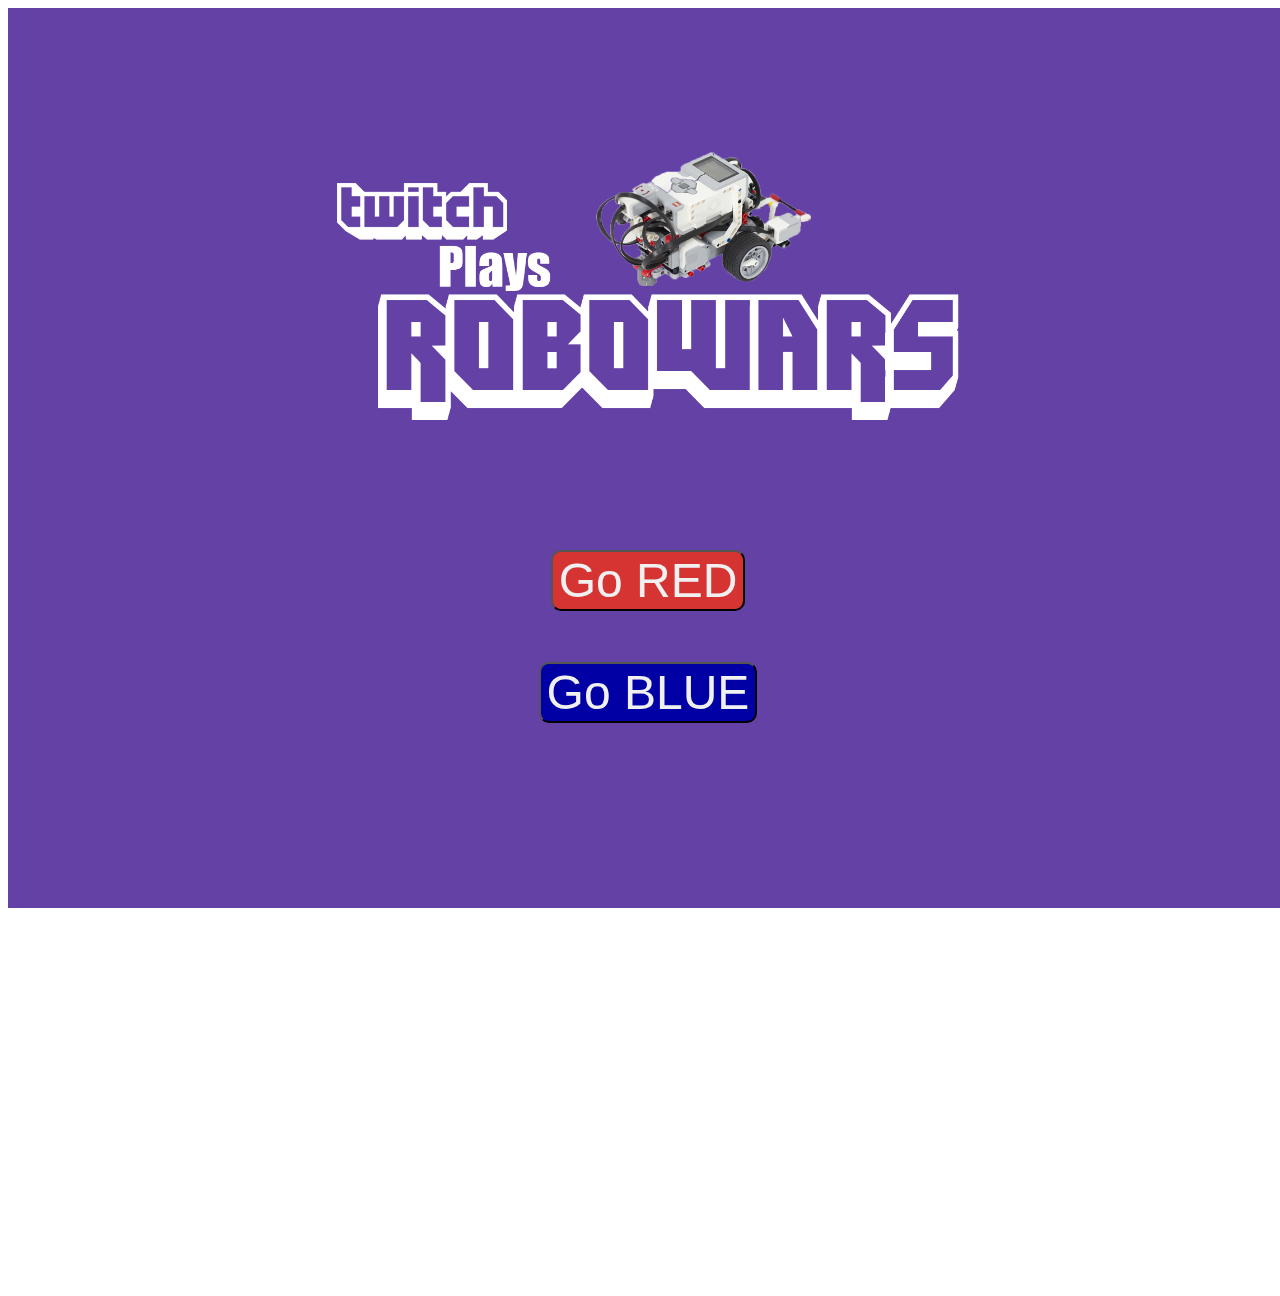
==== src/index.html @ 8c6ec41f "Optimized file layout for actual collaboration" ====
<!DOCTYPE html>
<html>

<head lang="en">
    <meta charset="UTF-8">
    <title>Choose Your Flavour</title>
    <link rel="stylesheet" href="http://yui.yahooapis.com/pure/0.5.0/pure-min.css">
    <link href='http://fonts.googleapis.com/css?family=Lato|Open+Sans' rel='stylesheet' type='text/css'>
    <link rel="stylesheet" href="css/style.css">
</head>
<body>

<div class="perspective">
    <div class="page pt-page-current" id="page1" style="background-color:#6441A5; height:100%; width:100%;">
        <div class="pure-g text-center">

            <div class="pure-u-1 text-center">
                <img src="assets/logo.png" style="width:50%; padding-top:10%;"/>
            </div>
        </div>
        <div class="pure-u-2-24"><p style="color: transparent;">test</p></div>
        <div class="pure-u-8-24 text-center">
            <button id="go2" class="pure-button"
                    style="background-color: #d63333; color:#f0f0f0; width:400;height:100;font-size:300%; border-radius: 10px;">
                Go RED
            </button>
        </div>
        <div class="pure-u-2-24"><p style="color: transparent;">test</p></div>
        <div class="pure-u-11-24 text-center">
            <button id="go3" class="pure-button"
                    style="background-color: #0000A5;color:#f0f0f0; width:400;height:100;font-size:300%; border-radius: 10px;">
                Go BLUE
            </button>
        </div>
    </div>


    <div class="page" id="page2" style="background-color: #d63333;">
        <div class="pure-g">
            <div class="pure-u-1 text-center">
                <h1>Team Red</h1>
            </div>
            <div class="pure-u-3-5">
                <iframe src="http://www.twitch.tv/twitchplaysrobowars1/embed" frameborder="0" scrolling="no"
                        height="600" width="100%"></iframe>

            </div>
            <div class="pure-u-2-5">
                <iframe src="http://www.twitch.tv/twitchplayitsrobowars1/chat?popout=" frameborder="0" scrolling="no"
                        height="600" width="100%"></iframe>
            </div>
        </div>
    </div>


    <div class="page" id="page3" style="background-color: #0f8Adb;">
        <div class="pure-g">
            <div class="pure-u-1 text-center">
                <h1>Team Blue</h1>
            </div>
            <div class="pure-u-2-5">
                <iframe src="http://www.twitch.tv/twitchplaysrobowars2/chat?popout=" frameborder="0" scrolling="no"
                        height="600" width="100%"></iframe>
            </div>
            <div class="pure-u-3-5 ">
                <iframe src="http://www.twitch.tv/twitchplaysrobowars2/embed " frameborder="0 " scrolling="no "
                        height="600 " width="100% "></iframe>
            </div>

        </div>
    </div>

</div>

<script src="http://code.jquery.com/jquery-1.11.1.min.js "></script>

<script>
    $("#go2 ").click(function () {
        $("#page1 ").addClass("page-scaleDown ");
        $("#page2 ").addClass("pt-page-current pt-page-ontop ");
        $("#page2 ").addClass("page-moveLeft ");
        $("#page1 ").removeClass("pt-page-current pt-page-ontop ");
        document.title = "Go Team Red! ";
    });
    $("#go3 ").click(function () {
        $("#page1 ").addClass("page-scaleDown ");
        $("#page3 ").addClass("pt-page-current pt-page-ontop ");
        $("#page3 ").addClass("page-moveRight ");
        $("#page1 ").removeClass("pt-page-current pt-page-ontop ");
        document.title = "Go Team Blue! ";
    });
</script>
</body>

</html>
---- src/css/style.css ----
body,
html {
    position: relative;
    width: 100%;
    height: 100%;
    font-family: 'Lato', sans-serif;
    color: #222;
}

.pure-g[class *="pure-u"] {
    font-family: 'Open Sans', sans-serif;
}

.page {
    width: 100%;
    min-height: 100%;
    position: absolute;
    top: 0;
    left: 0;
    visibility: hidden;
    overflow: hidden;
    backface-visibility: hidden;
    transform: translate3d(0, 0, 0);
}

.perspective {
    position: relative;
    width: 100%;
    min-height: 100%;
    perspective: 1200px;
    transform-style: preserve-3d;
}

.pt-page-current,
.no-js .pt-page {
    visibility: visible;
}

.no-js body {
    overflow: auto;
}

.pt-page-ontop {
    z-index: 999;
}

.page-scaleDown {
    animation: scaleDown .7s ease both;
}

@keyframes scaleDown {
    to {
        opacity: 0;
        transform: scale(.8);
    }
}

.page-moveLeft {
    animation: moveFromLeft .7s ease both;
}

@keyframes moveFromLeft {
    from {
        -webkit-transform: translateX(-100%);
        transform: translateX(-100%);
    }
}

.page-moveRight {
    animation: moveFromRight .7s ease both;
}

@keyframes moveFromRight {
    from {
        -webkit-transform: translateX(100%);
        transform: translateX(100%);
    }
}

.text-center {
    text-align: center;
}
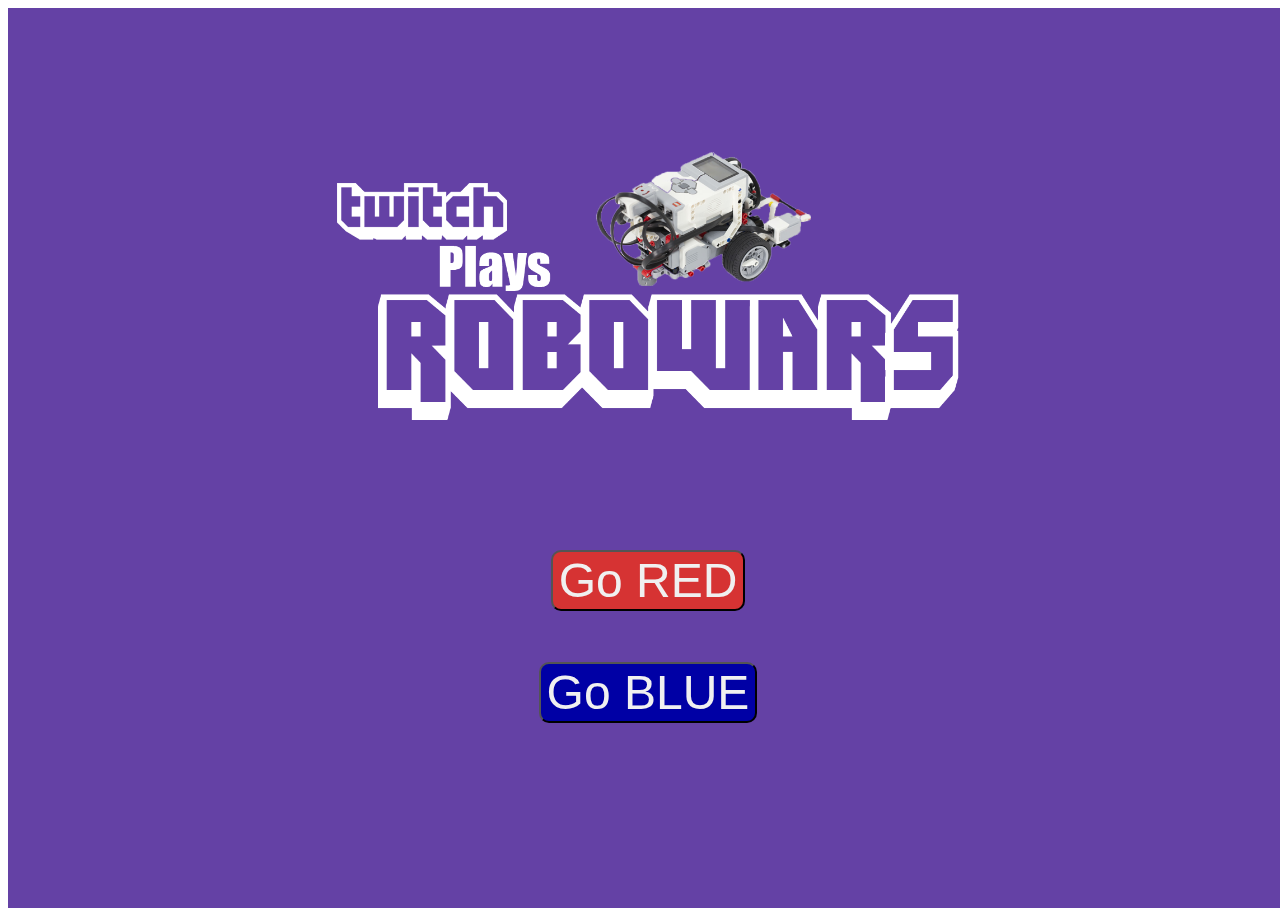
==== commit d103c509: "Also changed page2(red team) to full size" ====
--- a/src/index.html
+++ b/src/index.html
@@ -36,38 +36,45 @@
 
 
     <div class="page" id="page2" style="background-color: #d63333;">
-        <div class="pure-g">
-            <div class="pure-u-1 text-center">
-                <h1>Team Red</h1>
-            </div>
-            <div class="pure-u-3-5">
-                <iframe src="http://www.twitch.tv/twitchplaysrobowars1/embed" frameborder="0" scrolling="no"
-                        height="600" width="100%"></iframe>
-
-            </div>
-            <div class="pure-u-2-5">
-                <iframe src="http://www.twitch.tv/twitchplayitsrobowars1/chat?popout=" frameborder="0" scrolling="no"
-                        height="600" width="100%"></iframe>
-            </div>
-        </div>
+        
+        <div id="navTeamRed" style="height:10%; width:100%;">
+		  <ul style="padding:0; margin:0; list-style-type:none;">
+              <li><img src="assets/logo.png" height="100" ></li>   
+                            
+          </ul>
+		</div>
+		
+        <div id="bodyTeamRed" style="height:100%; width:100%; padding:0; margin:0;">
+            
+                <iframe src="http://www.twitch.tv/twitchplaysrobowars1/embed " frameborder="0" scrolling="no"
+                        height="90%" width="74.8%"></iframe>
+            
+                <iframe src="http://www.twitch.tv/twitchplaysrobowars1/chat?popout=" frameborder="0" scrolling="no"
+                        height="90%" width="25%"></iframe>
+<!--            for some fucked up reason the width isn't 100%-->
+		</div>
+        
     </div>
 
 
     <div class="page" id="page3" style="background-color: #0f8Adb;">
-        <div class="pure-g">
-            <div class="pure-u-1 text-center">
-                <h1>Team Blue</h1>
-            </div>
-            <div class="pure-u-2-5">
+        
+        <div id="navTeamBlue" style="height:10%; width:100%;">
+		  <ul style="padding:0; margin:0; list-style-type:none;">
+              <li><img src="assets/logo.png" height="100" ></li>   
+                            
+          </ul>
+		</div>
+		
+        <div id="bodyTeamBlue" style="height:100%; width:100%; padding:0; margin:0;">
+            
                 <iframe src="http://www.twitch.tv/twitchplaysrobowars2/chat?popout=" frameborder="0" scrolling="no"
-                        height="600" width="100%"></iframe>
-            </div>
-            <div class="pure-u-3-5 ">
-                <iframe src="http://www.twitch.tv/twitchplaysrobowars2/embed " frameborder="0 " scrolling="no "
-                        height="600 " width="100% "></iframe>
-            </div>
-
-        </div>
+                        height="90%" width="25%"></iframe>
+            
+                <iframe src="http://www.twitch.tv/twitchplaysrobowars2/embed " frameborder="0" scrolling="no"
+                        height="90%" width="74.8%"></iframe>
+<!--            for some fucked up reason the width isn't 100%-->
+		</div>
     </div>
 
 </div>
--- a/src/css/style.css
+++ b/src/css/style.css
@@ -79,4 +79,12 @@
 
 .text-center {
     text-align: center;
+}
+#page2{
+    height:100%;
+    width:100;
+}
+#page3{
+    height:100%;
+    width:100;
 }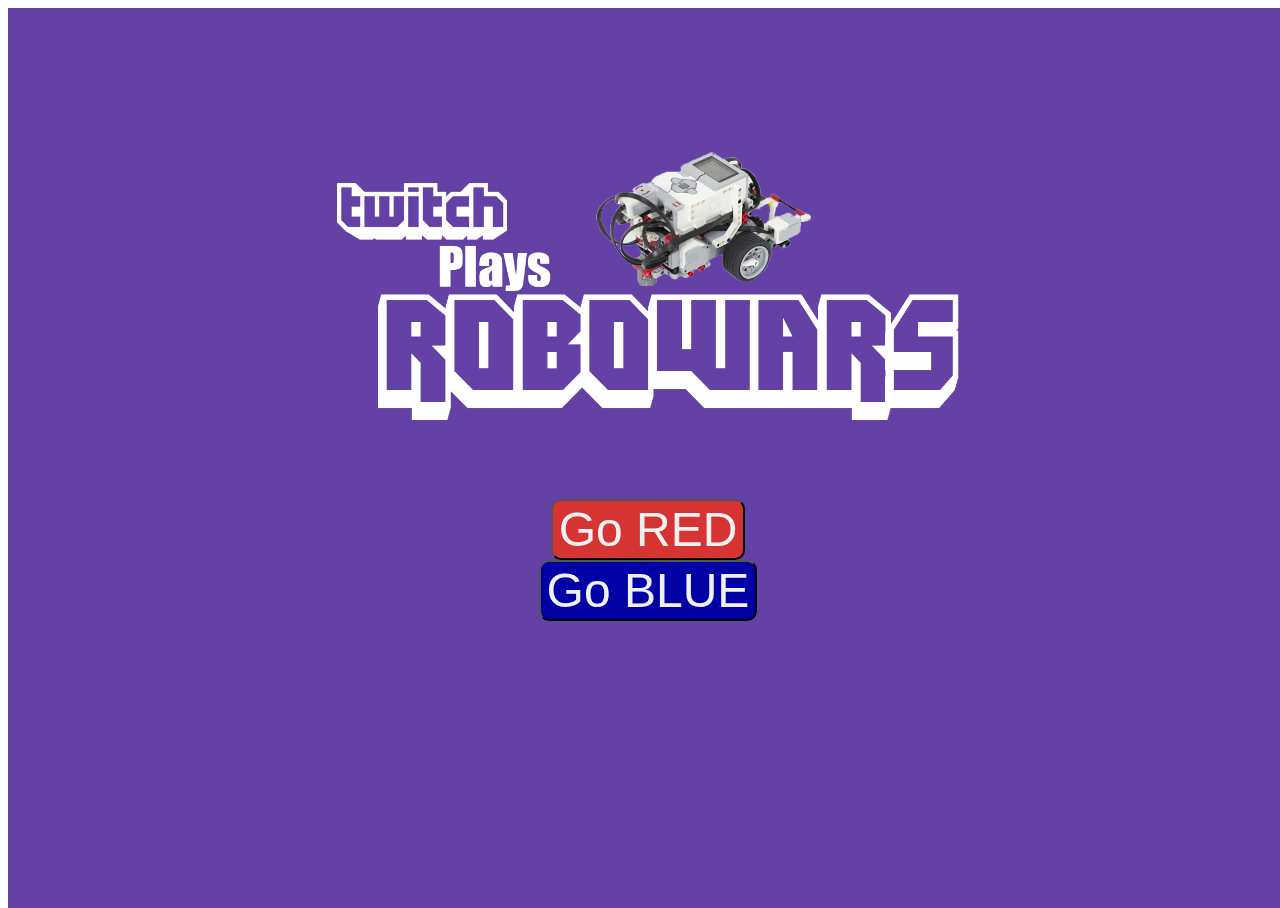
==== commit a0b4827e: "Added Switch team buttons and functionality to them, also removed almost all style attribute's from " ====
--- a/src/index.html
+++ b/src/index.html
@@ -5,75 +5,81 @@
     <meta charset="UTF-8">
     <title>Choose Your Flavour</title>
     <link rel="stylesheet" href="http://yui.yahooapis.com/pure/0.5.0/pure-min.css">
+    <!--Geeft aan dat we een extern stylesheet gebruiken-->
     <link href='http://fonts.googleapis.com/css?family=Lato|Open+Sans' rel='stylesheet' type='text/css'>
     <link rel="stylesheet" href="css/style.css">
+    
+    <link rel="shortcut icon" href="assets/icon.ico">
 </head>
 <body>
 
 <div class="perspective">
-    <div class="page pt-page-current" id="page1" style="background-color:#6441A5; height:100%; width:100%;">
+    <div class="page pt-page-current" id="page1">
         <div class="pure-g text-center">
 
-            <div class="pure-u-1 text-center">
-                <img src="assets/logo.png" style="width:50%; padding-top:10%;"/>
+            <div  class="pure-u-1 text-center">
+                <img id="page1Logo" src="assets/logo.png" />
             </div>
         </div>
-        <div class="pure-u-2-24"><p style="color: transparent;">test</p></div>
-        <div class="pure-u-8-24 text-center">
-            <button id="go2" class="pure-button"
-                    style="background-color: #d63333; color:#f0f0f0; width:400;height:100;font-size:300%; border-radius: 10px;">
-                Go RED
-            </button>
-        </div>
-        <div class="pure-u-2-24"><p style="color: transparent;">test</p></div>
-        <div class="pure-u-11-24 text-center">
-            <button id="go3" class="pure-button"
-                    style="background-color: #0000A5;color:#f0f0f0; width:400;height:100;font-size:300%; border-radius: 10px;">
-                Go BLUE
-            </button>
+       <div class="text-center">
+            <div class="pure-u-8-24 text-center">
+                <button id="go2" class="pure-button">
+                    Go RED
+                </button>
+            </div>
+
+            <div class="pure-u-11-24 text-center">
+                <button id="go3" class="pure-button">
+                    Go BLUE
+                </button>
+            </div>
         </div>
     </div>
 
 
-    <div class="page" id="page2" style="background-color: #d63333;">
+    <div class="page" id="page2" >
         
-        <div id="navTeamRed" style="height:10%; width:100%;">
-		  <ul style="padding:0; margin:0; list-style-type:none;">
-              <li><img src="assets/logo.png" height="100" ></li>   
-                            
+        <div id="navTeamRed" class="pure-menu-horizontal">
+		  <ul>
+              <li><a href="index.html"><img src="assets/logo.png" height="100" ></a></li>   
+			  		
+              <li style="float:right;"><button id="go4" class="pure-button">Switch Team</button></li> 
+<!--Used Style tag-->
+              
           </ul>
 		</div>
 		
-        <div id="bodyTeamRed" style="height:100%; width:100%; padding:0; margin:0;">
+        <div id="bodyTeamRed">
             
                 <iframe src="http://www.twitch.tv/twitchplaysrobowars1/embed " frameborder="0" scrolling="no"
                         height="90%" width="74.8%"></iframe>
             
                 <iframe src="http://www.twitch.tv/twitchplaysrobowars1/chat?popout=" frameborder="0" scrolling="no"
                         height="90%" width="25%"></iframe>
-<!--            for some fucked up reason the width isn't 100%-->
 		</div>
         
     </div>
 
 
-    <div class="page" id="page3" style="background-color: #0f8Adb;">
+    <div class="page" id="page3">
         
-        <div id="navTeamBlue" style="height:10%; width:100%;">
-		  <ul style="padding:0; margin:0; list-style-type:none;">
-              <li><img src="assets/logo.png" height="100" ></li>   
+        <div id="navTeamBlue" class="pure-menu-horizontal">
+		  <ul>
+              <li><a href="index.html"><img src="assets/logo.png" height="100"></a></li>
+              
+              <li style="float:right;"><button id="go5" class="pure-button">Switch Team</button></li> 
                             
           </ul>
 		</div>
 		
-        <div id="bodyTeamBlue" style="height:100%; width:100%; padding:0; margin:0;">
+        <div id="bodyTeamBlue">
             
                 <iframe src="http://www.twitch.tv/twitchplaysrobowars2/chat?popout=" frameborder="0" scrolling="no"
                         height="90%" width="25%"></iframe>
             
                 <iframe src="http://www.twitch.tv/twitchplaysrobowars2/embed " frameborder="0" scrolling="no"
                         height="90%" width="74.8%"></iframe>
-<!--            for some fucked up reason the width isn't 100%-->
+
 		</div>
     </div>
 
@@ -96,6 +102,20 @@
         $("#page1 ").removeClass("pt-page-current pt-page-ontop ");
         document.title = "Go Team Blue! ";
     });
+     $("#go4 ").click(function () {
+        $("#page2 ").addClass("page-scaleDown ");
+        $("#page3 ").addClass("pt-page-current pt-page-ontop ");
+        $("#page3 ").addClass("page-moveLeft ");
+        $("#page2 ").removeClass("pt-page-current pt-page-ontop ");
+        document.title = "Go Team Red! ";
+    });
+    $("#go5 ").click(function () {
+        $("#page3 ").addClass("page-scaleDown ");
+        $("#page2 ").addClass("pt-page-current pt-page-ontop ");
+        $("#page2 ").addClass("page-moveLeft ");
+        $("#page3 ").removeClass("pt-page-current pt-page-ontop ");
+        document.title = "Go Team Blue! ";
+    });
 </script>
 </body>
 
--- a/src/css/style.css
+++ b/src/css/style.css
@@ -80,11 +80,74 @@
 .text-center {
     text-align: center;
 }
+#page1Logo{
+    width:50%; 
+    padding-top:10%;
+}
+#page1{
+    background-color:#6441A5; 
+    height:100%; 
+    width:100%;
+}
 #page2{
+    background-color:#d63333;
     height:100%;
     width:100;
 }
 #page3{
     height:100%;
     width:100;
+    background-color: #0f8Adb;
+}
+#go2{
+    background-color: #d63333; 
+    color:#f0f0f0; 
+    width:400;
+    height:100;
+    font-size:300%; 
+    border-radius: 10px;
+}
+#go3{
+    background-color: #0000A5;
+    color:#f0f0f0; 
+    width:400;
+    height:100;
+    font-size:300%; 
+    border-radius: 10px;
+}
+#navTeamRed{
+    height:10%;
+    width:100%;
+}
+#bodyTeamRed{
+    height:100%; 
+    width:100%; 
+    padding:0; 
+    margin:0;
+}
+#navTeamBlue{
+    height:10%;
+    width:100%;
+}
+#bodyTeamBlue{
+    height:100%;
+    width:100%;
+    padding:0;
+    margin:0;
+}
+#go4{
+    background-color: transparent;
+    color: White;
+    font-size: 22px;
+    margin-top: 10px;
+    margin-right: 30px;
+    border: 3px solid #ffffff;
+}
+#go5{
+    background-color: transparent;
+    color: White;
+    font-size: 22px;
+    margin-top: 10px;
+    margin-right: 30px;
+    border: 3px solid #ffffff;
 }